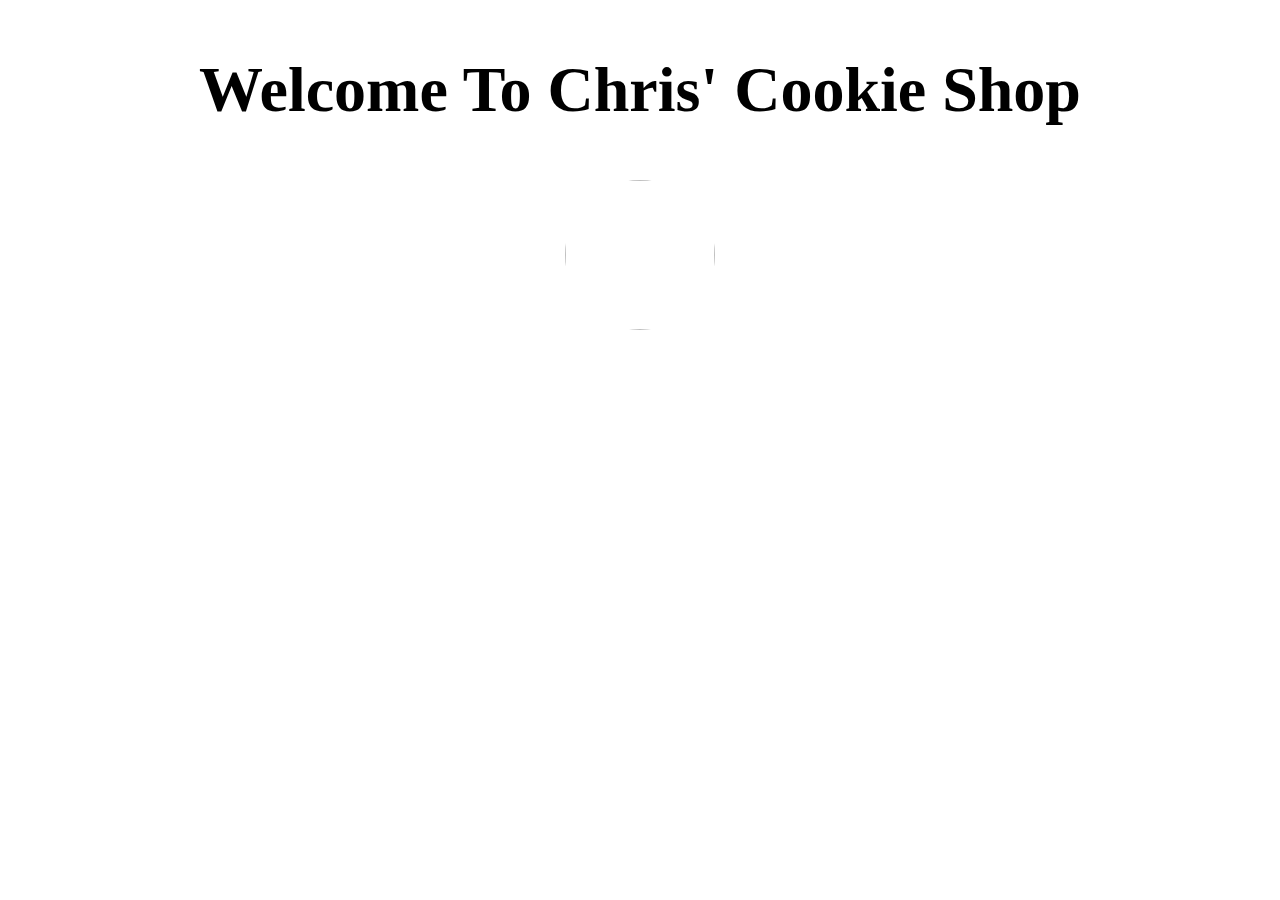
==== index.html @ 9978bb31 "first commit" ====
<!doctype html>
<html lang="en">
<head>
    <meta charset="UTF-8">
    <title>Product Website</title>
    <link rel="stylesheet" href="css/styles.css"/>
</head>
<body ng-app="ngProduct">

<div ng-view></div>

<!-- vendor -->
<script src="vendor/angular/angular.js"></script>
<script src="vendor/angular-route/angular-route.js"></script>
<script src="vendor/lodash/dist/lodash.js"></script>
<script src="vendor/restangular/dist/restangular.js"></script>

<!-- main app module -->
<script src="js/app.js"></script>

<!-- in memory service demo -->
<script src="js/localProducts/localProducts.js"></script>
<script src="js/localProducts/localProductsSvc.js"></script>
<script src="js/localProducts/localProductsCtrl.js"></script>

<!-- $http service demo -->
<script src="js/httpPosts/httpPosts.js"></script>
<script src="js/httpPosts/httpPostsSvc.js"></script>
<script src="js/httpPosts/httpPostsCtrl.js"></script>

<!-- Restangular service demo -->
<script src="js/restangularPosts/restangularPosts.js"></script>
<script src="js/restangularPosts/restangularPostsSvc.js"></script>
<script src="js/restangularPosts/restangularPostsCtrl.js"></script>

<!-- controllers -->
<script src="js/homeCtrl.js"></script>


</body>
</html>
---- css/styles.css ----
body {
  background-image: url("http://subtlepatterns.com/patterns/sandpaper.png");
}

a {
  text-decoration: none;
}

.mainDiv {
  text-align: center;
  display: block;
}

.mainH2 {
  font-size: 4em;
}

.cookie {
  width: 150px;
  height: 150px;
  border-radius: 100%;
}

.createButton {
  width: 200px;
  height: 50px;
  border-radius: 5px;
  border: 1px solid black;
  font-size: 1.5em;
}

.allCookies {
  display: inline-block;
  border: 1px solid black;
  border-radius: 5px;
  margin-top: 20px;
  width: 24%;
}


.cookies {
  list-style-type: none;
  padding: 0px;
  text-align: center;
  margin: 10px;
}

.cookieButton {
  display: inline-block;
}

.eachProduct {
  width: 100%;
  text-align: center;
}

.createForm {
  margin-left: 20px;
}

.createForm form input,textarea,button {
  display: block;
}

.deleteButton {
  margin-right: auto;
  margin-left: auto;
}

.editH2 {
  text-align: center;
}

.editForm input,textarea {
  display: block;
  margin-right: auto;
  margin-left: auto;
  margin-top: 10px;
  width: 200px;
}

.editForm button {
  display: block;
  margin-right: auto;
  margin-left: auto;
  margin-top: 10px;
  width: 200px;
  height: 30px;
  border-radius: 5px;
  border: none;
  background-color: #880000;
  color: white;
}
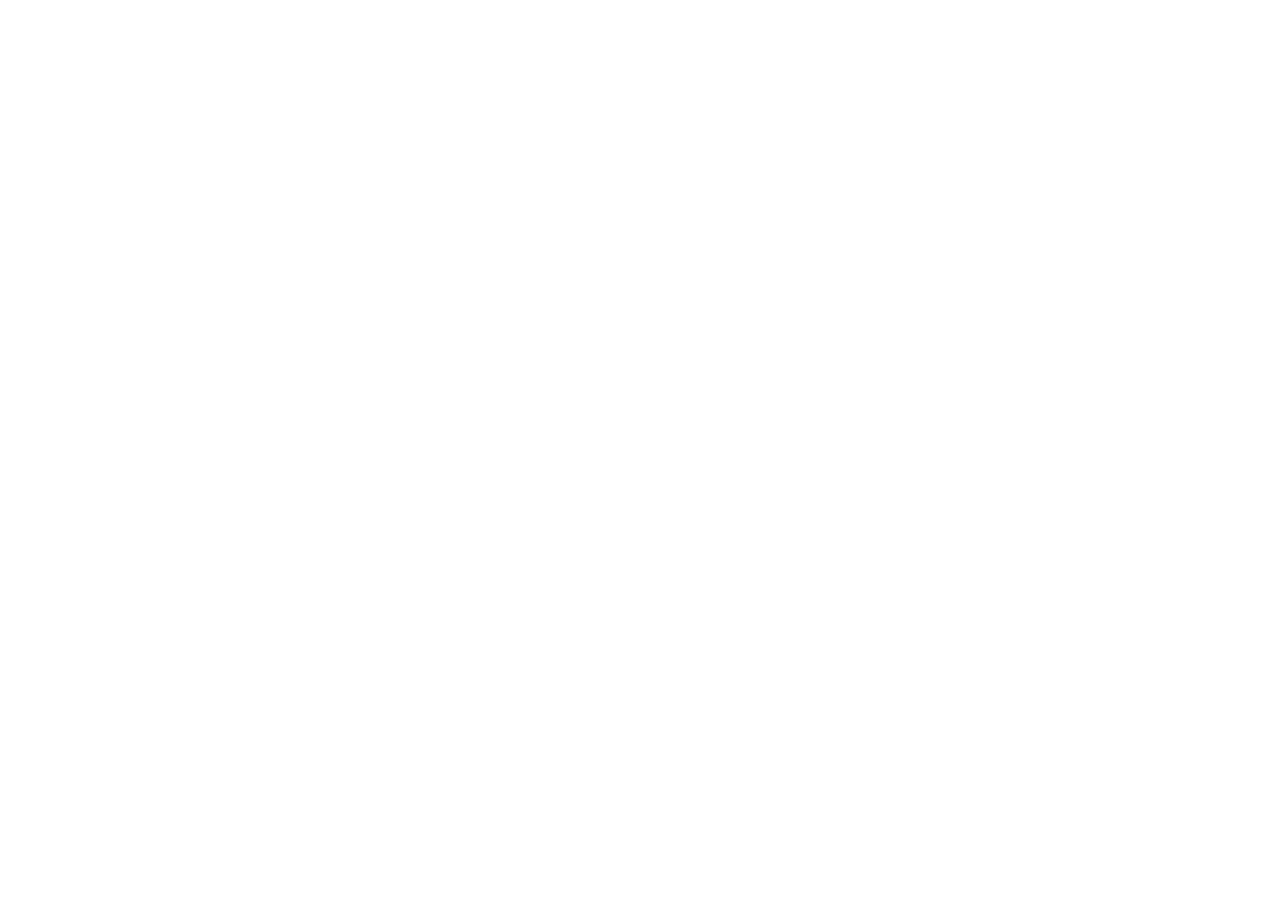
==== commit bedd2d2f: "added directives" ====
--- a/index.html
+++ b/index.html
@@ -14,19 +14,25 @@
 <script src="vendor/angular-route/angular-route.js"></script>
 <script src="vendor/lodash/dist/lodash.js"></script>
 <script src="vendor/restangular/dist/restangular.js"></script>
+<script src="vendor/jquery/dist/jquery.js"></script>
 
 <!-- main app module -->
 <script src="js/app.js"></script>
 
-<!-- in memory service demo -->
+<!-- in memory service -->
 <script src="js/localProducts/localProducts.js"></script>
 <script src="js/localProducts/localProductsSvc.js"></script>
 <script src="js/localProducts/localProductsCtrl.js"></script>
 
-<!-- $http service demo -->
-<script src="js/httpPosts/httpPosts.js"></script>
-<script src="js/httpPosts/httpPostsSvc.js"></script>
-<script src="js/httpPosts/httpPostsCtrl.js"></script>
+<!-- $http service -->
+<script src="js/httpProducts/httpProducts.js"></script>
+<script src="js/httpProducts/httpProductsSvc.js"></script>
+<script src="js/httpProducts/httpProductsCtrl.js"></script>
+
+<!-- $http service -->
+<script src="js/httpClient/httpClient.js"></script>
+<script src="js/httpClient/httpClientSvc.js"></script>
+<script src="js/httpClient/httpClientCtrl.js"></script>
 
 <!-- Restangular service demo -->
 <script src="js/restangularPosts/restangularPosts.js"></script>
@@ -35,6 +41,7 @@
 
 <!-- controllers -->
 <script src="js/homeCtrl.js"></script>
+<script src="js/directives.js"></script>
 
 
 </body>
